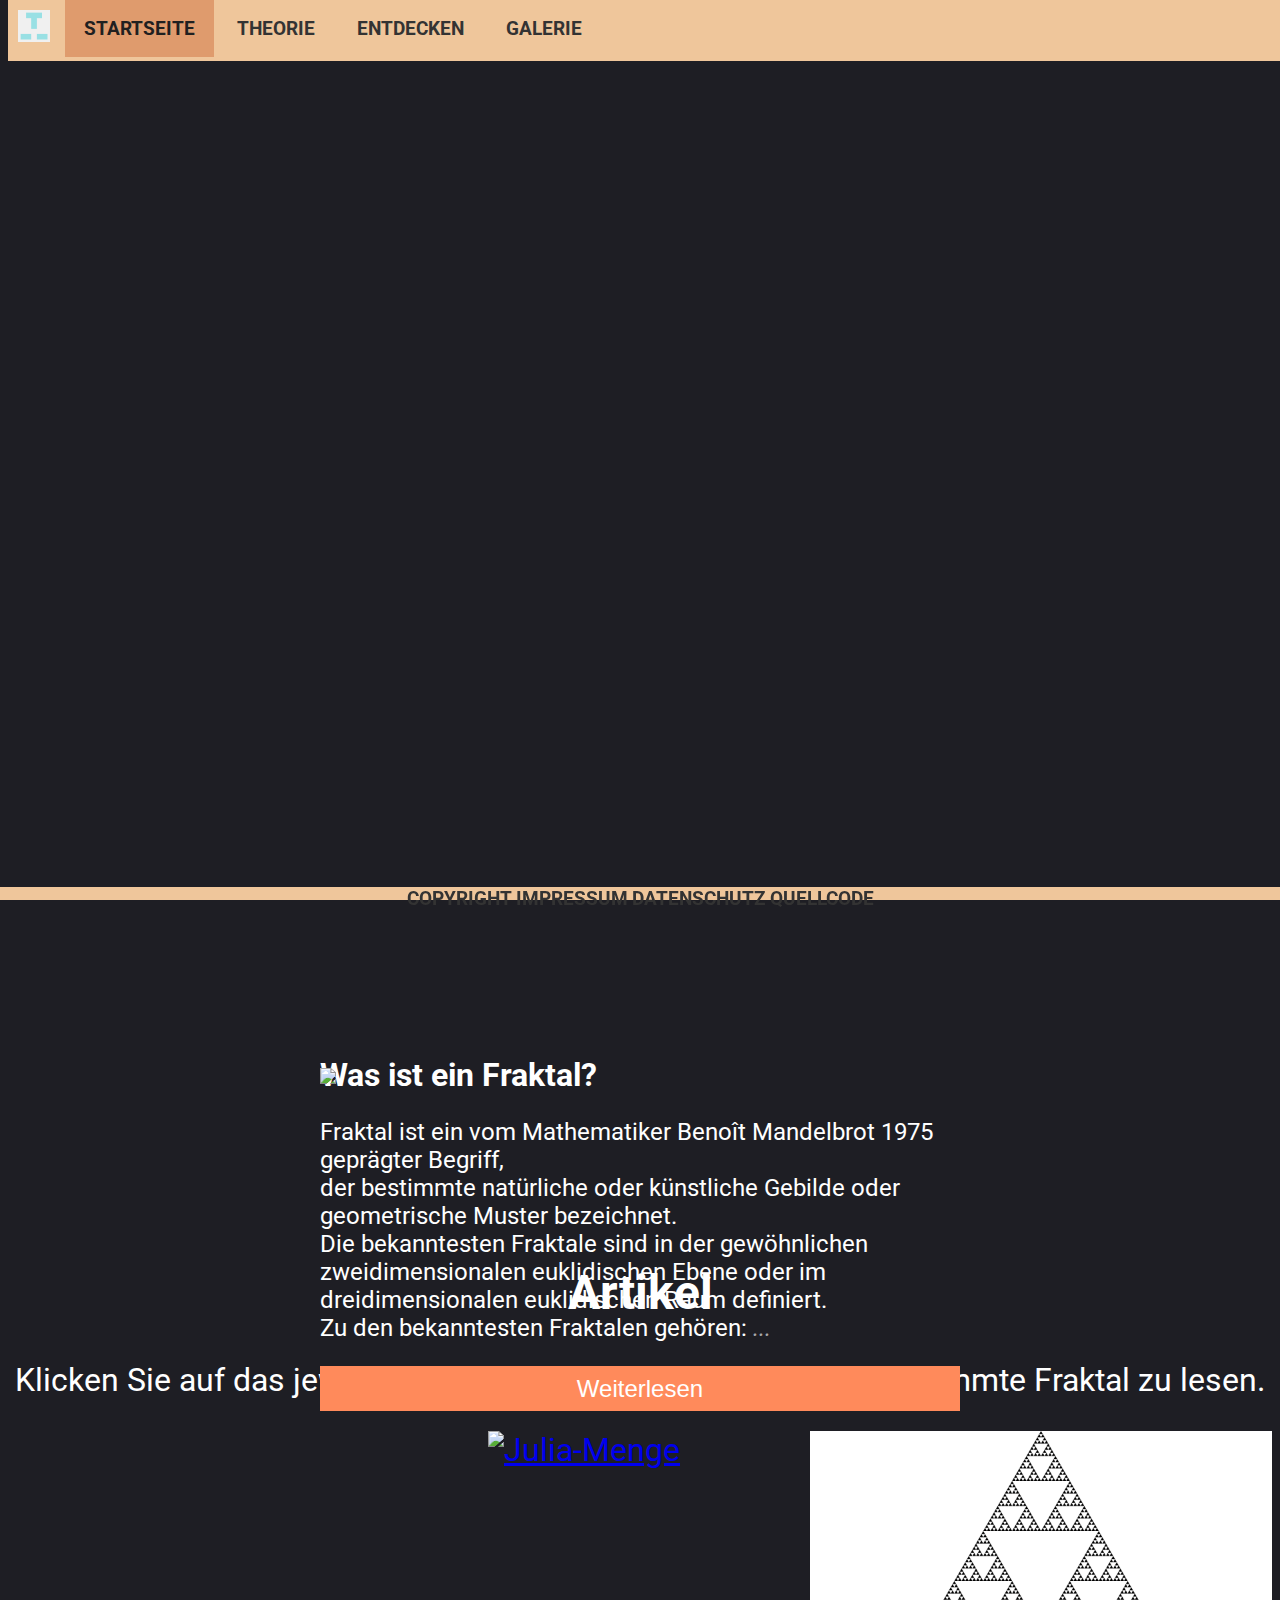
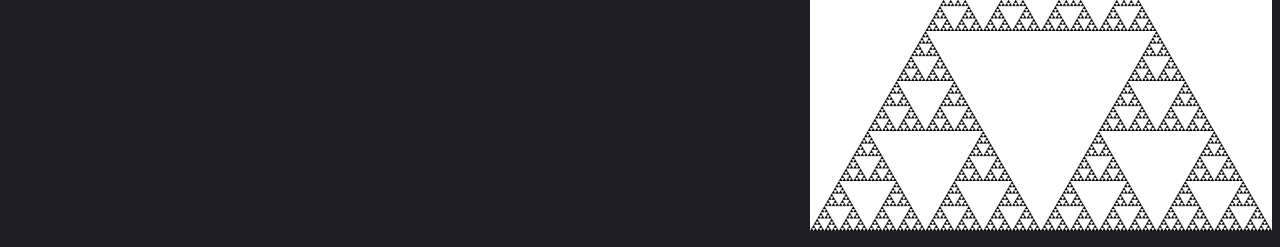
==== src/html/index.html @ 0e7499cc "Working sidebar" ====
<!DOCTYPE html>
<html lang="en">

<head>
  <title>Fraktale</title>
  <meta http-equiv="content-type" content="text/html; charset=utf-8">
  <meta name="author" content="Marko Livajusic">
  <meta name="keywords" content="Fraktale, Mandelbrot-Menge, komplexe Zahlen">
  <meta name="description"
    content="Darstellung berühmter Fraktale und ihrer geometrischen Muster mithilfe von Mathematik">
  <meta name="viewport" content="width=device-width, initial-scale=1.0">
  <link rel="stylesheet" href="../css/styles.css">
  <script src="../js/index.js" defer></script>
</head>

<body>
  <div class="navbar">
    <a href="https://www.github.com/marliv0"><img src="../../res/author_logo.png" class="logo" width="32"></a>
    <nav>
      <ul>
        <li><a class="active" href="index.html">Startseite</a></li>
        <li><a href="theory.html">Theorie</a></li>
        <li><a href="explore.html">Entdecken</a></li>
        <li><a href="gallery.html">Galerie</a></li>
      </ul>
    </nav>
  </div>

  <iframe
    src="https://www.youtube.com/embed/BLmAV6O_ea0?playlist=BLmAV6O_ea0&rel=0&controls=0&amp;start=274&autoplay=1&loop=1&rel=0&mute=1"
    title="Landing video" frameborder="0"
    allow="accelerometer; autoplay; clipboard-write; encrypted-media; gyroscope; picture-in-picture" allowfullscreen>
  </iframe>

  <div class="introduction">
    <article id="pls">
      <h1>Was ist ein Fraktal?</h1>
      <p class="intro_paragraph">
        Fraktal ist ein vom Mathematiker Benoît Mandelbrot 1975 geprägter Begriff, <br>
        der bestimmte natürliche oder künstliche Gebilde oder geometrische Muster bezeichnet.<br>
        Die bekanntesten Fraktale sind in der gewöhnlichen zweidimensionalen euklidischen Ebene oder im
        dreidimensionalen euklidischen Raum definiert.<br> Zu den bekanntesten Fraktalen gehören: <i
          style="color:darkgray;">...</i>
      </p>
      <button type="button" onclick="a()">Weiterlesen</button>
    </article>
    <img class="main_img" src="../../res/main_img.jpg">
  </div>

  <div class="articles">
    <h2>Artikel</h2>
    <p>Klicken Sie auf das jeweilige Bild, um einen Eintrag über das bestimmte Fraktal zu lesen.</p>
    <div class="row">
      <div class="column">
        <a href="theory_julia.html">
          <img src="../../res/julia.png" alt="Julia-Menge" width="auto" height="400" class="article_img_julia">
        </a>
      </div>
      <div class="column">
        <a href="theory_sierpinski.html">
          <img src="../../res/sierpinski.png" alt="Sierpinski-Dreieck" width="auto" height="400"
            class="article_img_sierpinski">
        </a>
      </div>
    </div>
  </div>

  <footer>
    <div>
      <a href="https://github.com/marliv0/Fraktale/tree/main#copyright">Copyright</a>
      <a href="https://github.com/marliv0/Fraktale/tree/main#impressum">Impressum</a>
      <a href="https://github.com/marliv0/Fraktale/tree/main#datenschutz">Datenschutz</a>
      <a href="https://github.com/marliv0/Fraktale">Quellcode</a>
    </div>
  </footer>

</body>

</html>
---- src/css/styles.css ----
/* Font, welcher benutzt wird */
@import url('https://fonts.googleapis.com/css2?family=Roboto:wght@400;500&display=swap');

html {
    scroll-behavior: smooth;
    font-family: 'Roboto', sans-serif;
    margin: 0;
    padding: 0;
}

body {
    background-color: #1E1E24;
    color: #ffffff;
}

.navbar a {
    float: left;
    color: #333333;
    text-align: center;
    text-decoration: none;
    font-size: 19px;
    text-transform: uppercase;
    font-weight: bold;
}

.navbar a:hover {
    background-color: #202020;
    color: #ffffff;
}

.navbar a.active {
    background-color: #DF9B6D;
    color: #202020;
}

.navbar {
    z-index: 3;
    background-color: #EFC69B;
    width: 100%;
    overflow: hidden;
    text-align: center;
    position: fixed;
    top: 0;
}

nav {
    float: left;
    margin: 0;
    text-align: center;
}

nav ul {
    display: inline-block;
    margin: 0;
    padding: 0;
}

nav ul li {
    display: inline-block;
    list-style-type: none;
}

nav>ul>li>a {
    display: block;
    line-height: 2em;
    padding: 0.5em 1em;
    text-decoration: none;
}

.logo {
    float: left;
    position: relative;
    margin: 10px 15px 15px 10px;
}

iframe {
    padding-top: 3%;
    position: absolute;
    display: block;
    top: 0;
    left: 0;
    max-width: 100%;
    width: 100%;
    height: 100%;
    /* pointer-events: none; */
}

.introduction {
    position: absolute;
    top: 115%;
    left: 25%;
    width: 50vw;
    display: inline-block;
}

.intro_paragraph {
    font-size: 24px;
    word-wrap: break-word;
    z-index: 3;
}

.main_img {
    max-width: 100%;
    width: 15%;
    height: auto;
    float: right;
    position: absolute;
    top: 10%;
    z-index: 1;
}

button {
    pointer-events: fill;
    border: none;
    color: white;
    background-color: #FF8A5B;
    z-index: 2;
    position: absolute;
    top: 100%;
    font-size: 24px;
    width: 50vw;
    height: 5vh;
}

@media (max-width: 600px) {
    button {
        bottom: 5%;
        left: 5%;
    }
}

.articles {
    font-size: 32px;
    margin-top: 100%;
    text-align: center;
}

.row {
    margin-left: 350px;
    margin-top: 2%;
    margin-left: 255;
    display: flex;
}

.column {
    flex: 33.33%;
    /* padding: 5px; */
}

img.article_img_julia:hover,
img.article_img_julia:focus {
    height: 500px;
    width: auto;
}

img.article_img_sierpinski:hover,
img.article_img_sierpinski:focus {
    height: 500px;
    width: auto;
}

.glcanvas {
    padding-left: 0;
    padding-right: 0;
    margin-left: auto;
    margin-right: auto;
    margin-top: 4%;
    display: block;
    width: 80%;
}

footer {
    z-index: 3;
    position: fixed;
    left: 0;
    bottom: 0;
    width: 100%;
    background-color: #EFC69B;
    text-align: center;
    height: 1.5%;
    text-transform: uppercase;
    font-weight: bold;
}

footer a {
    color: #333333;
    text-decoration: none;
    font-size: 19px;
}

footer a:hover {
    color: #ffffff;
    background-color: #202020;
}

.sidebar {
    height: 100%;
    width: 160px;
    position: fixed;
    top: 0;
    left: 0;
    background-color: #111;
    overflow-x: hidden;
    padding-top: 20%;
}

.sidebar li {
    text-decoration: none;
    list-style-type: none;
    font-size: 25px;
    color: #818181;

}

.contents {
    margin-left: 160px;
    padding-top: 5%;
    padding-left: 1vh;
    word-wrap: break-word;
    font-size: 24px;
}

.example_mandelbulb {
    display: block;
    margin: 0 auto;
}
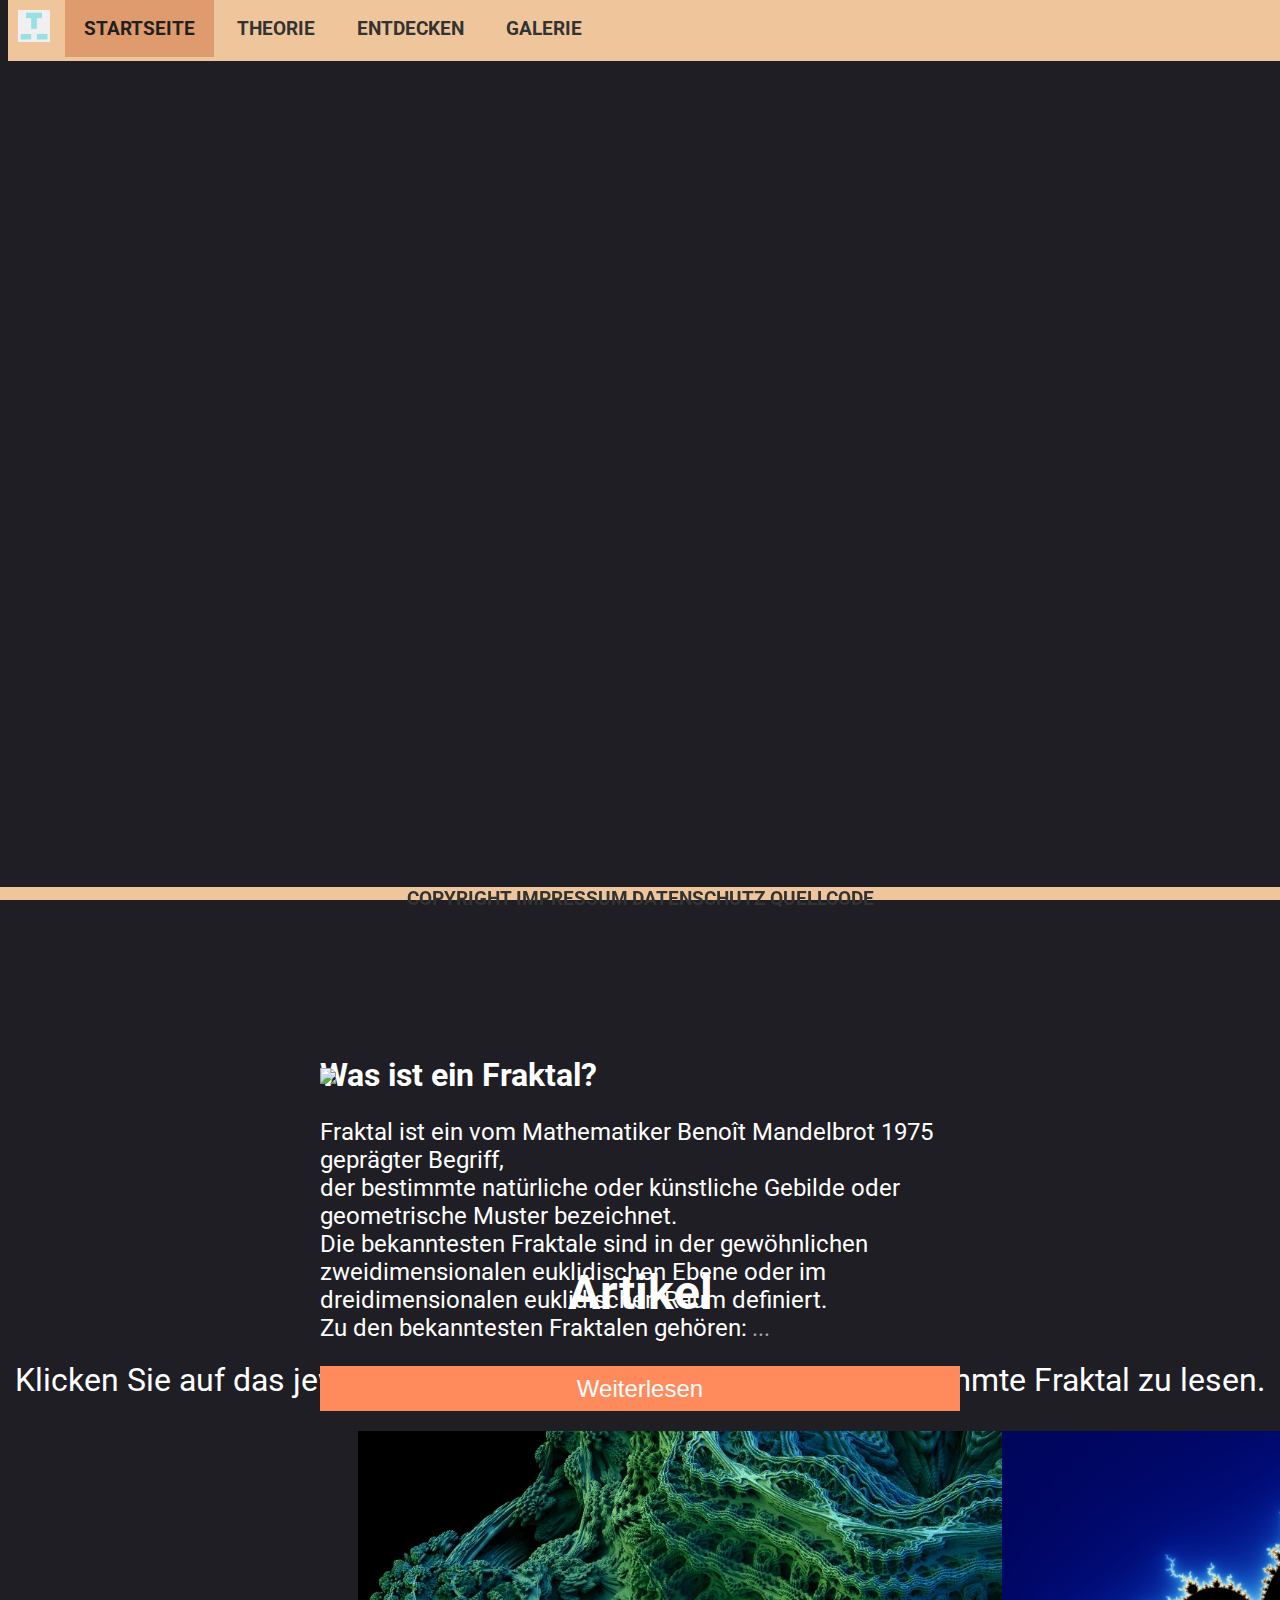
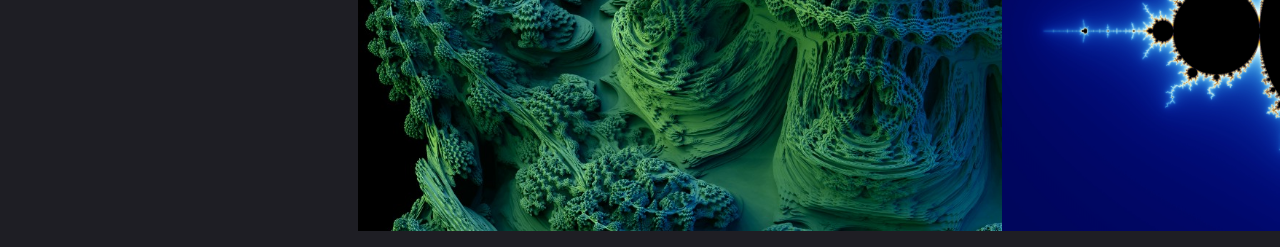
==== commit 9994bf51: "Update page references" ====
--- a/src/html/index.html
+++ b/src/html/index.html
@@ -42,7 +42,7 @@
         dreidimensionalen euklidischen Raum definiert.<br> Zu den bekanntesten Fraktalen gehören: <i
           style="color:darkgray;">...</i>
       </p>
-      <button type="button" onclick="a()">Weiterlesen</button>
+      <button type="button" onclick="scrollToArticles()">Weiterlesen</button>
     </article>
     <img class="main_img" src="../../res/main_img.jpg">
   </div>
@@ -52,13 +52,13 @@
     <p>Klicken Sie auf das jeweilige Bild, um einen Eintrag über das bestimmte Fraktal zu lesen.</p>
     <div class="row">
       <div class="column">
-        <a href="theory_julia.html">
-          <img src="../../res/julia.png" alt="Julia-Menge" width="auto" height="400" class="article_img_julia">
+        <a href="theory.html#Mandelbulb">
+          <img src="../../res/example_mandelbulb.jpg" alt="Mandelbulb Bild" width="auto" height="400" class="article_img_julia">
         </a>
       </div>
       <div class="column">
-        <a href="theory_sierpinski.html">
-          <img src="../../res/sierpinski.png" alt="Sierpinski-Dreieck" width="auto" height="400"
+        <a href="theory.html#Mandelbrot">
+          <img src="../../res/example_mandelbrot.jpg" alt="Mandelbrot Bild" width="auto" height="400"
             class="article_img_sierpinski">
         </a>
       </div>
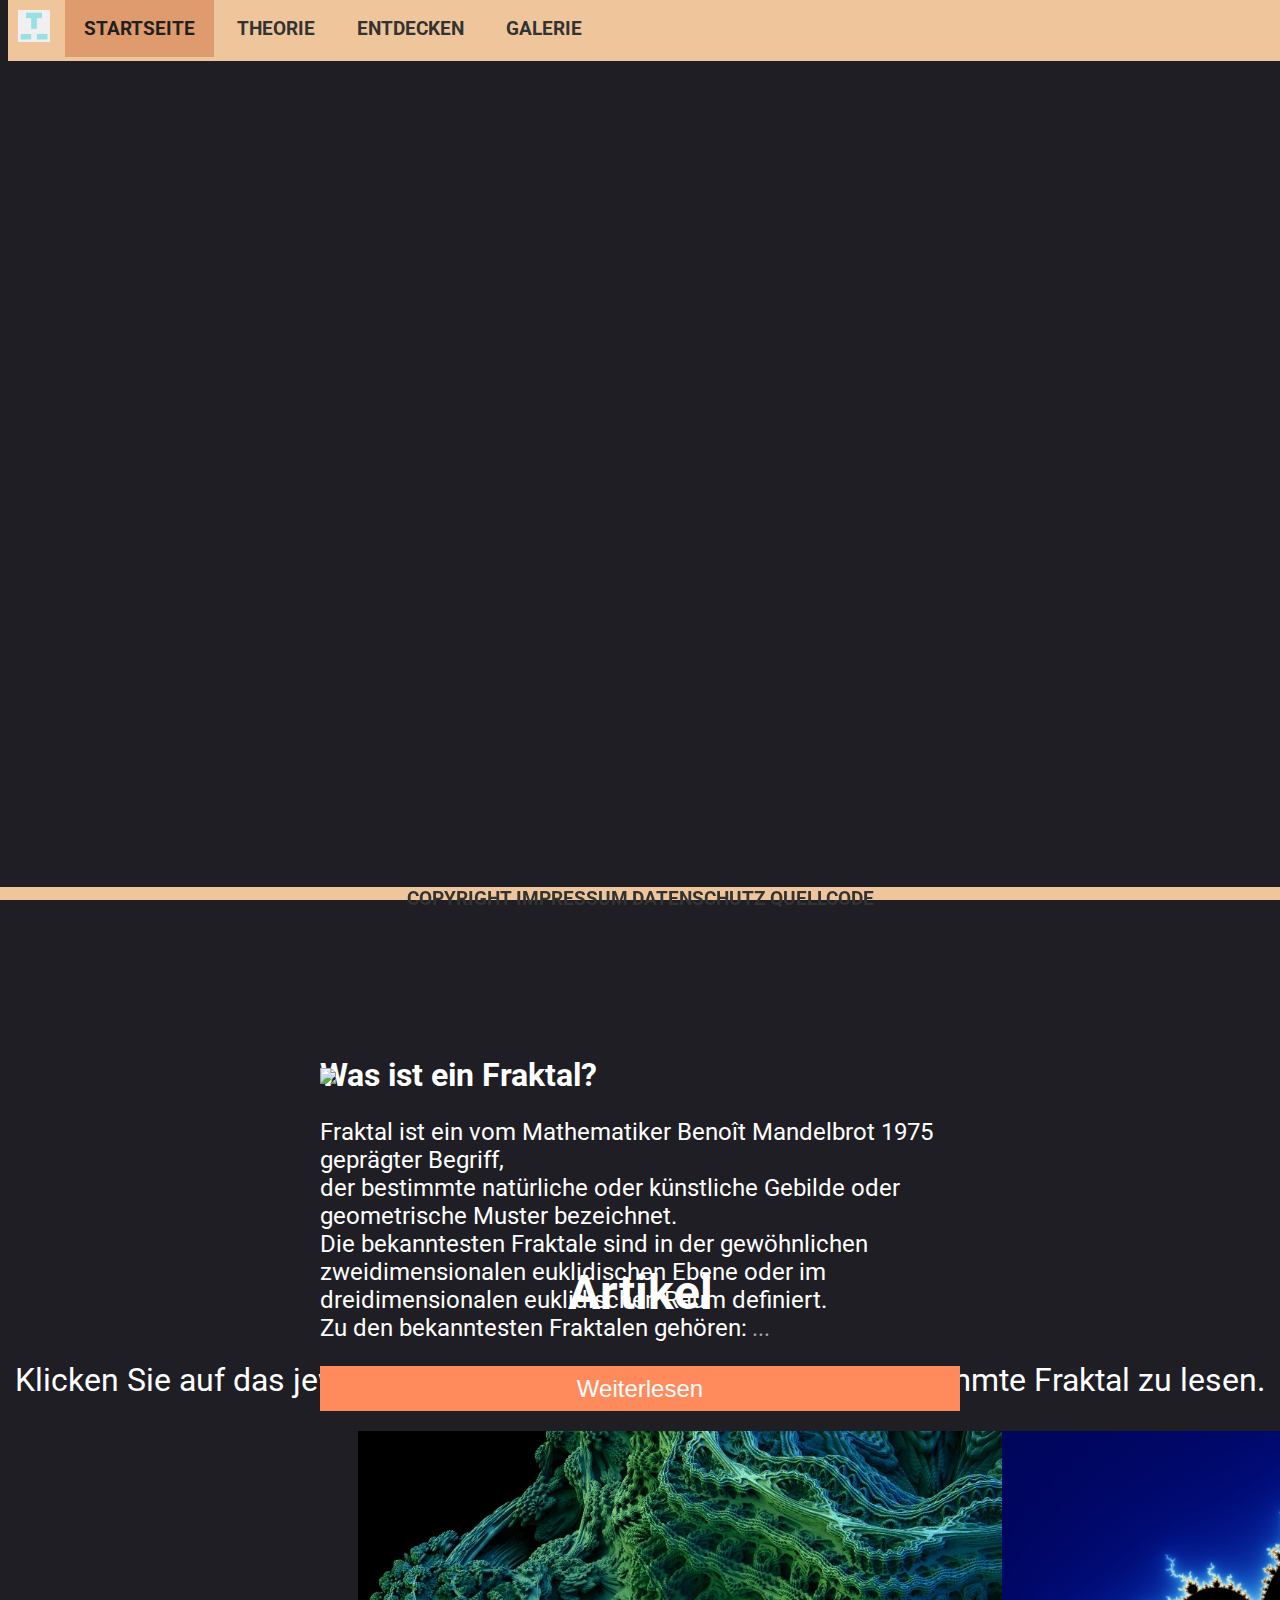
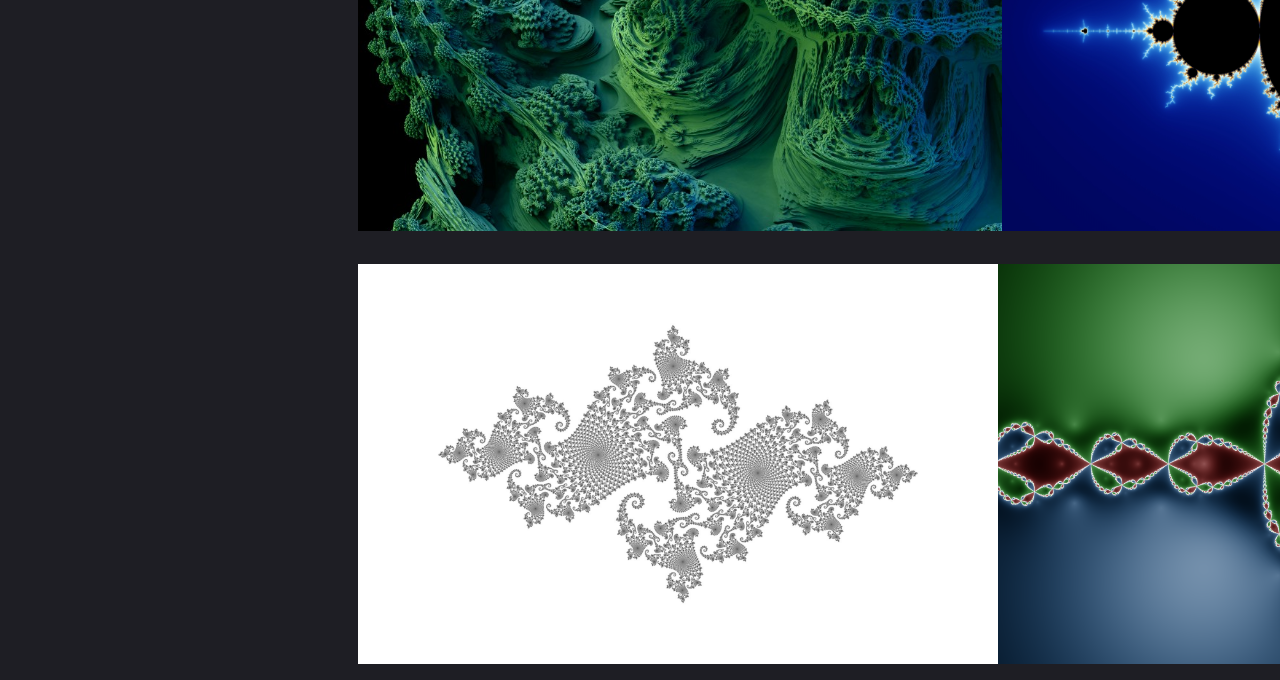
==== commit 2902d588: "Create new row & start new article" ====
--- a/src/html/index.html
+++ b/src/html/index.html
@@ -53,16 +53,34 @@
     <div class="row">
       <div class="column">
         <a href="theory.html#Mandelbulb">
-          <img src="../../res/example_mandelbulb.jpg" alt="Mandelbulb Bild" width="auto" height="400" class="article_img_julia">
+          <img src="../../res/mandelbulb.jpg" alt="Mandelbulb Bild" width="auto" height="400"
+            class="article_img_mandelbulb">
         </a>
       </div>
       <div class="column">
         <a href="theory.html#Mandelbrot">
-          <img src="../../res/example_mandelbrot.jpg" alt="Mandelbrot Bild" width="auto" height="400"
-            class="article_img_sierpinski">
+          <img src="../../res/mandelbrot.jpg" alt="Mandelbrot Bild" width="auto" height="400"
+            class="article_img_mandelbrot">
         </a>
       </div>
     </div>
+
+    <div class="row">
+      <div class="column">
+        <a href="theory.html#Julia">
+          <img src="../../res/julia.jpg" alt="Julia-Menge Bild" width="auto" height="400"
+            class="article_img_julia">
+        </a>
+      </div>
+
+      <div class="column">
+        <a href="theory.html#Newtonfraktal">
+          <img src="../../res/newton.jpg" alt="Newtonfraktal Bild" width="auto" height="400"
+            class="article_img_newton">
+        </a>
+      </div>
+    </div>
+
   </div>
 
   <footer>
--- a/src/css/styles.css
+++ b/src/css/styles.css
@@ -147,14 +147,14 @@
     /* padding: 5px; */
 }
 
+img.article_img_mandelbulb:hover,
+img.article_img_mandelbulb:focus,
+img.article_img_mandelbrot:hover,
+img.article_img_mandelbrot:focus,
 img.article_img_julia:hover,
-img.article_img_julia:focus {
-    height: 500px;
-    width: auto;
-}
-
-img.article_img_sierpinski:hover,
-img.article_img_sierpinski:focus {
+img.article_img_julia:focus,
+img.article_img_newton:hover,
+img.article_img_newton:focus {
     height: 500px;
     width: auto;
 }
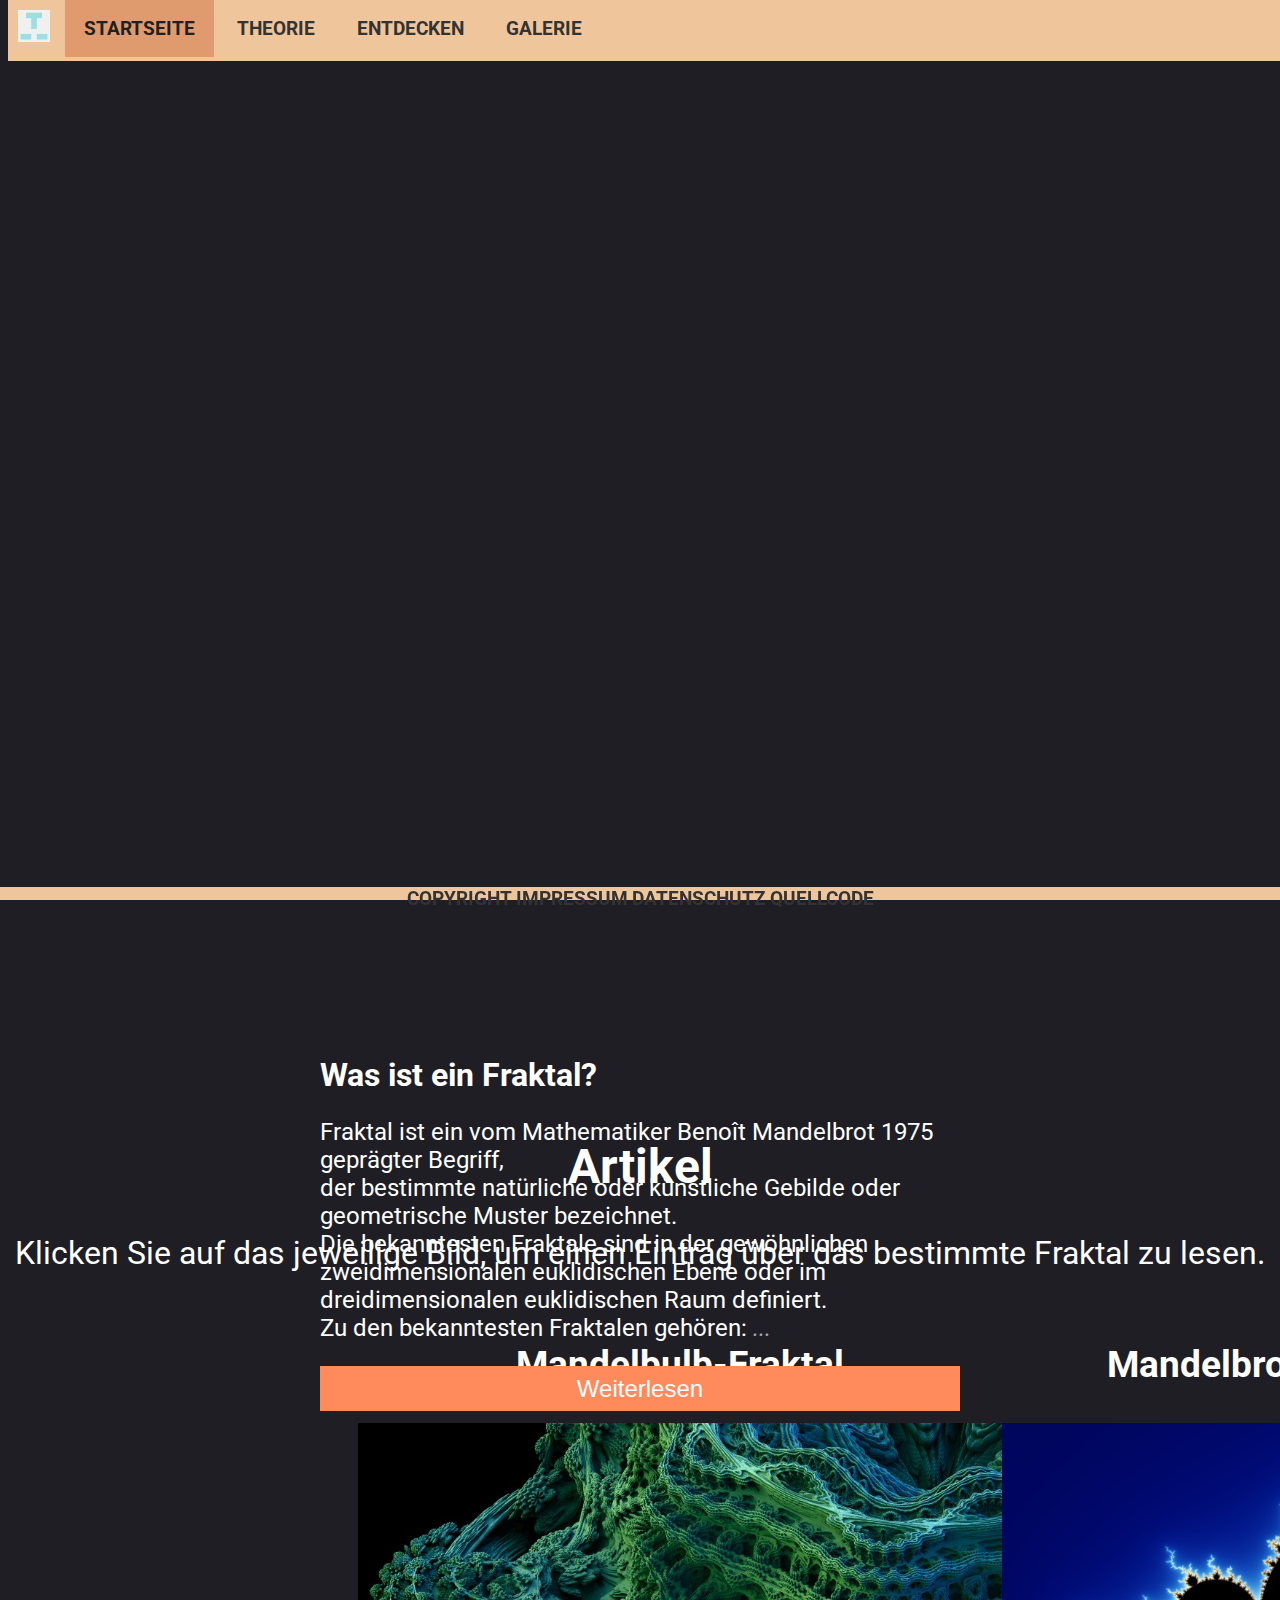
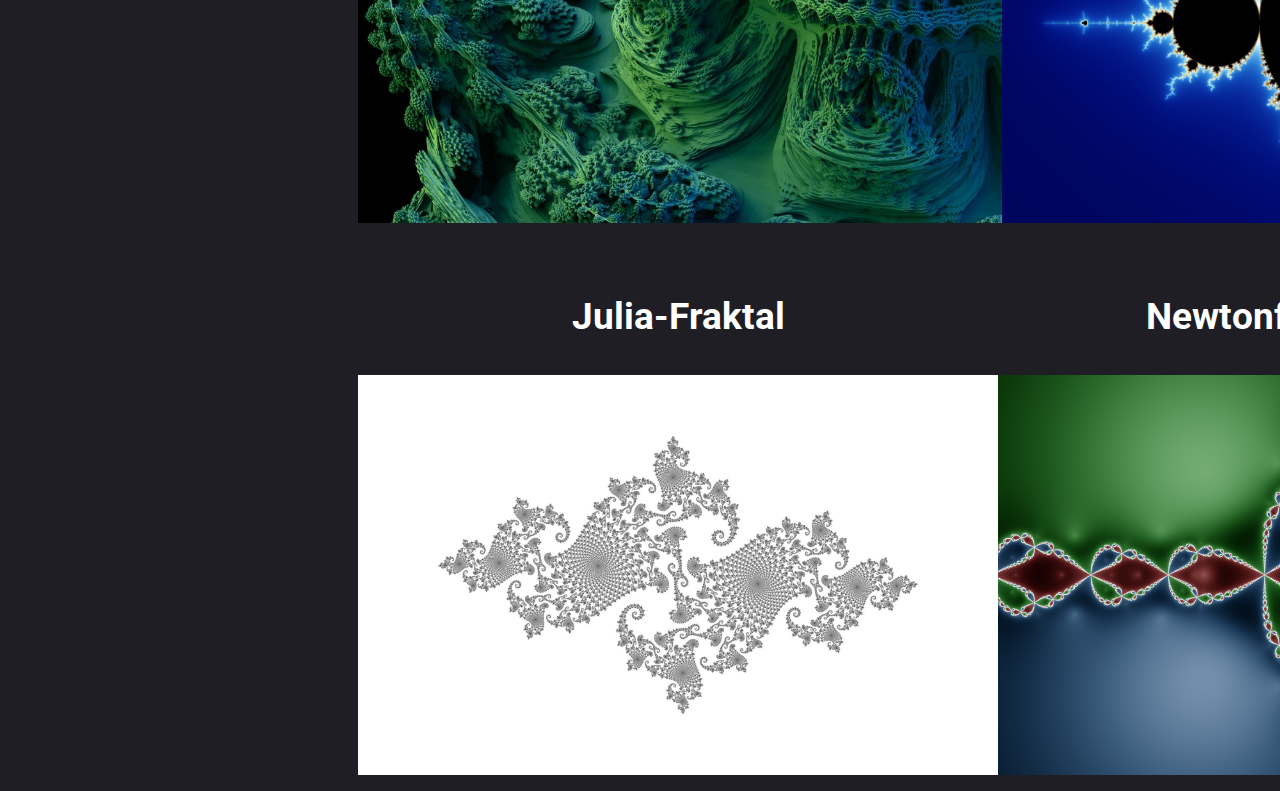
==== commit 47398f52: "New theory article & sidebar counter improvement" ====
--- a/src/html/index.html
+++ b/src/html/index.html
@@ -44,7 +44,6 @@
       </p>
       <button type="button" onclick="scrollToArticles()">Weiterlesen</button>
     </article>
-    <img class="main_img" src="../../res/main_img.jpg">
   </div>
 
   <div class="articles">
@@ -52,12 +51,14 @@
     <p>Klicken Sie auf das jeweilige Bild, um einen Eintrag über das bestimmte Fraktal zu lesen.</p>
     <div class="row">
       <div class="column">
+        <h3>Mandelbulb-Fraktal</h3>
         <a href="theory.html#Mandelbulb">
           <img src="../../res/mandelbulb.jpg" alt="Mandelbulb Bild" width="auto" height="400"
             class="article_img_mandelbulb">
         </a>
       </div>
       <div class="column">
+        <h3>Mandelbrot-Fraktal</h3>
         <a href="theory.html#Mandelbrot">
           <img src="../../res/mandelbrot.jpg" alt="Mandelbrot Bild" width="auto" height="400"
             class="article_img_mandelbrot">
@@ -67,13 +68,14 @@
 
     <div class="row">
       <div class="column">
+        <h3>Julia-Fraktal</h3>
         <a href="theory.html#Julia">
           <img src="../../res/julia.jpg" alt="Julia-Menge Bild" width="auto" height="400"
             class="article_img_julia">
         </a>
       </div>
-
       <div class="column">
+        <h3>Newtonfraktal</h3>
         <a href="theory.html#Newtonfraktal">
           <img src="../../res/newton.jpg" alt="Newtonfraktal Bild" width="auto" height="400"
             class="article_img_newton">
--- a/src/css/styles.css
+++ b/src/css/styles.css
@@ -131,7 +131,7 @@
 
 .articles {
     font-size: 32px;
-    margin-top: 100%;
+    margin-top: 90%;
     text-align: center;
 }
 
@@ -193,18 +193,20 @@
     background-color: #202020;
 }
 
-.sidebar {
+#sidebar {
     height: 100%;
-    width: 160px;
+    width: 180px;
     position: fixed;
     top: 0;
     left: 0;
     background-color: #111;
     overflow-x: hidden;
-    padding-top: 20%;
-}
-
-.sidebar li {
+    padding-top: 2%;
+    white-space: nowrap;
+    cursor: pointer;
+}
+
+#sidebar li {
     text-decoration: none;
     list-style-type: none;
     font-size: 25px;
@@ -220,7 +222,8 @@
     font-size: 24px;
 }
 
-.example_mandelbulb {
+.example_mandelbulb,
+.example_newton {
     display: block;
     margin: 0 auto;
 }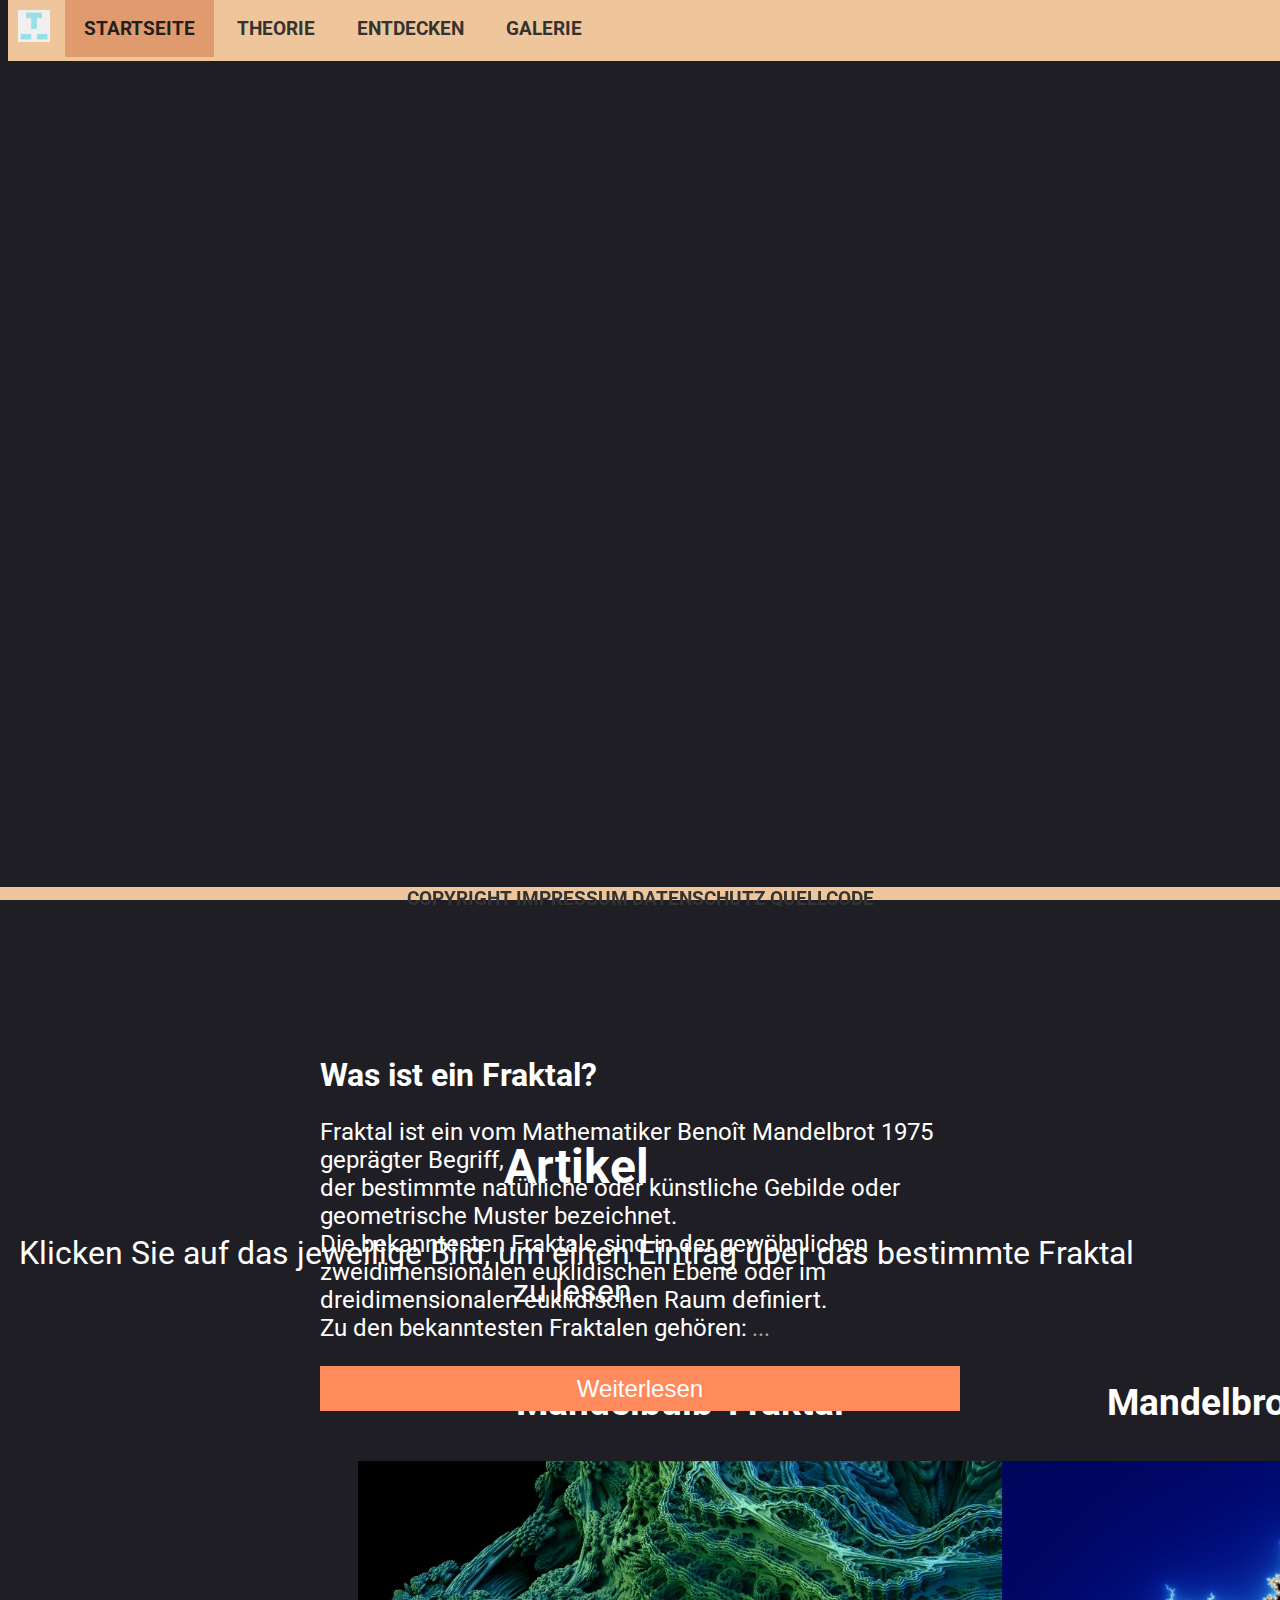
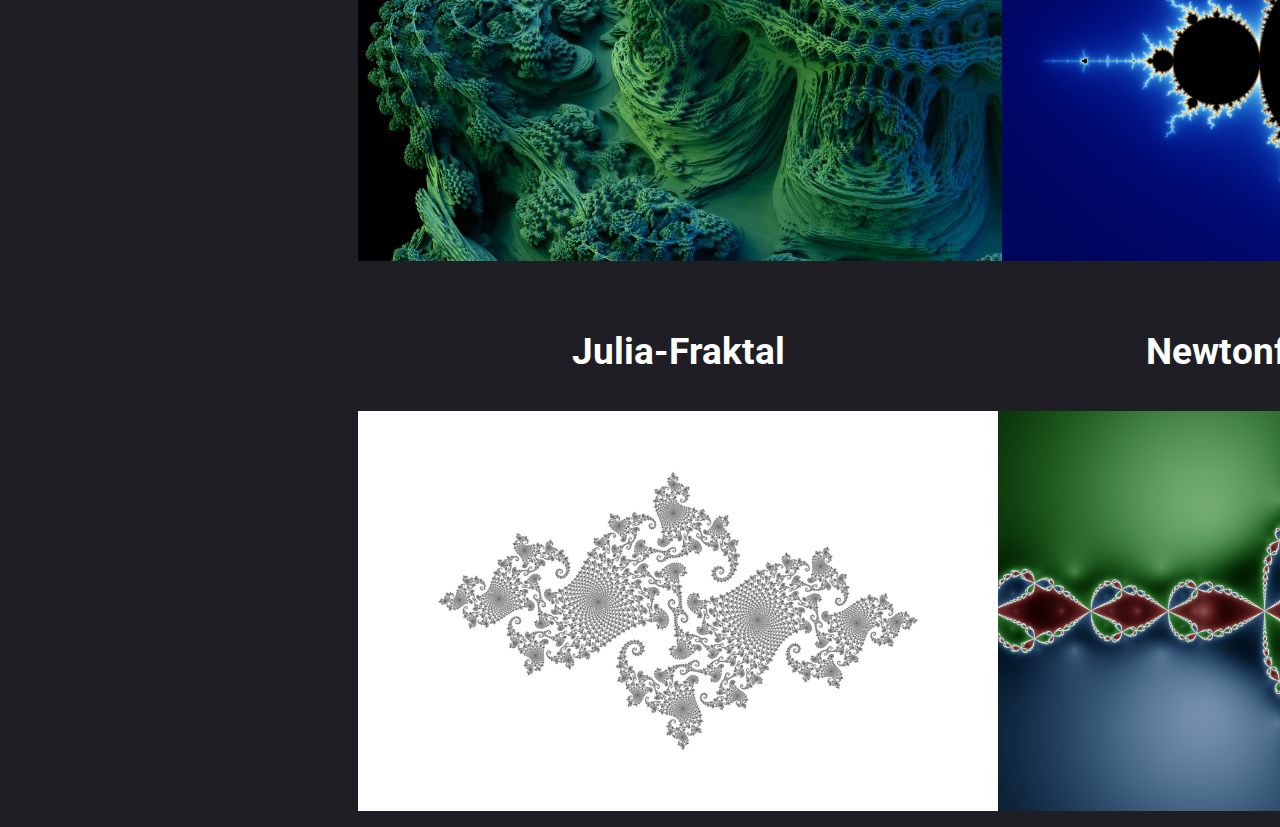
==== commit e4733e26: "Theory: finish contents" ====
--- a/src/html/index.html
+++ b/src/html/index.html
@@ -2,7 +2,7 @@
 <html lang="en">
 
 <head>
-  <title>Fraktale</title>
+  <title>Startseite der Fraktale</title>
   <meta http-equiv="content-type" content="text/html; charset=utf-8">
   <meta name="author" content="Marko Livajusic">
   <meta name="keywords" content="Fraktale, Mandelbrot-Menge, komplexe Zahlen">
@@ -69,7 +69,7 @@
     <div class="row">
       <div class="column">
         <h3>Julia-Fraktal</h3>
-        <a href="theory.html#Julia">
+        <a href="theory.html#Juliamenge">
           <img src="../../res/julia.jpg" alt="Julia-Menge Bild" width="auto" height="400"
             class="article_img_julia">
         </a>
--- a/src/css/styles.css
+++ b/src/css/styles.css
@@ -132,6 +132,7 @@
 .articles {
     font-size: 32px;
     margin-top: 90%;
+    margin-right: 10%;
     text-align: center;
 }
 
@@ -160,13 +161,10 @@
 }
 
 .glcanvas {
-    padding-left: 0;
     padding-right: 0;
-    margin-left: auto;
     margin-right: auto;
-    margin-top: 4%;
-    display: block;
-    width: 80%;
+    margin-top: 0%;
+    display: block;
 }
 
 footer {
@@ -195,7 +193,7 @@
 
 #sidebar {
     height: 100%;
-    width: 180px;
+    width: 185px;
     position: fixed;
     top: 0;
     left: 0;
@@ -215,7 +213,7 @@
 }
 
 .contents {
-    margin-left: 160px;
+    margin-left: 170px;
     padding-top: 5%;
     padding-left: 1vh;
     word-wrap: break-word;
@@ -223,7 +221,15 @@
 }
 
 .example_mandelbulb,
-.example_newton {
+.example_mandelbrot,
+.example_newton,
+.example_julia {
     display: block;
     margin: 0 auto;
+}
+
+.explore_title {
+    font-size: 42px;
+    padding-top: 2%;
+    padding-left: 10%;
 }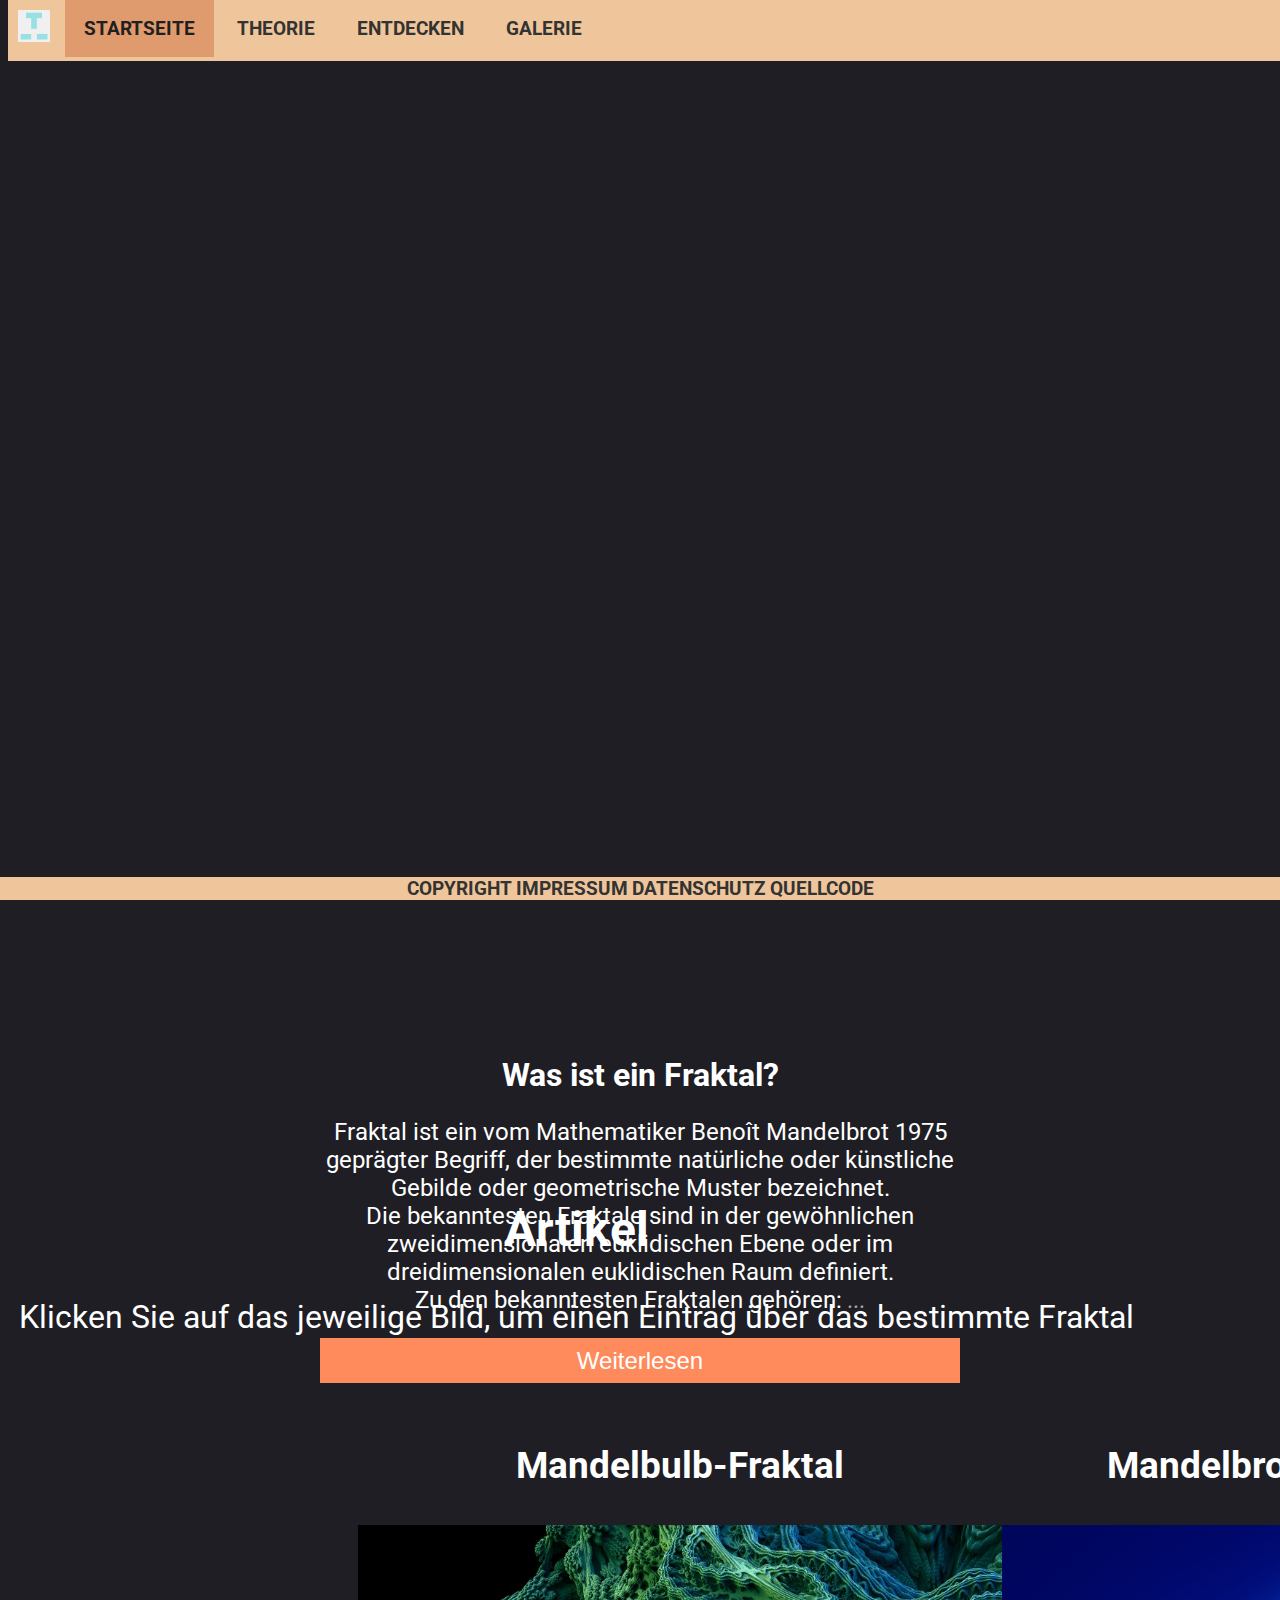
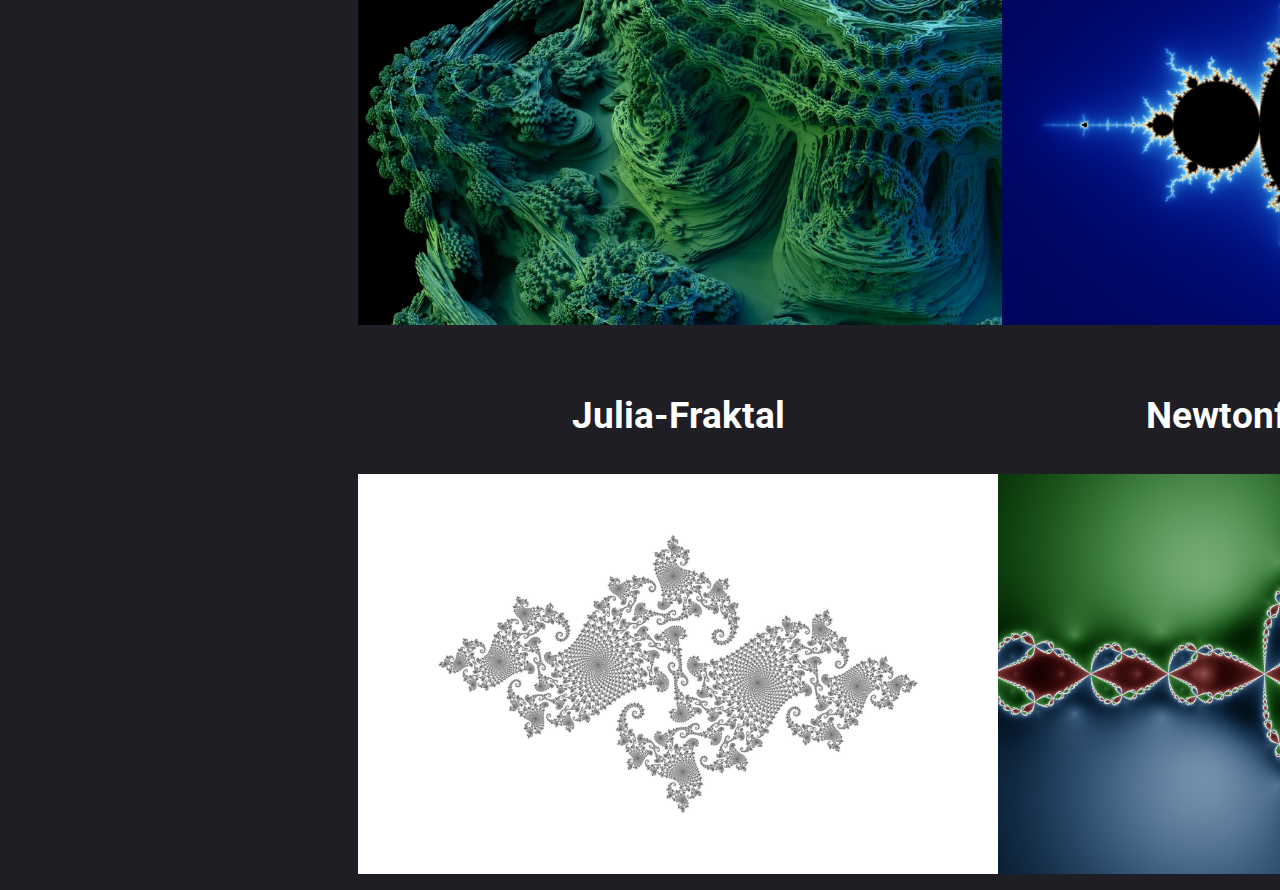
==== commit 24ae3dae: "Minor improvements" ====
--- a/src/html/index.html
+++ b/src/html/index.html
@@ -33,10 +33,10 @@
   </iframe>
 
   <div class="introduction">
-    <article id="pls">
-      <h1>Was ist ein Fraktal?</h1>
+    <article>
+      <h1 class="intro_title">Was ist ein Fraktal?</h1>
       <p class="intro_paragraph">
-        Fraktal ist ein vom Mathematiker Benoît Mandelbrot 1975 geprägter Begriff, <br>
+        Fraktal ist ein vom Mathematiker Benoît Mandelbrot 1975 geprägter Begriff,
         der bestimmte natürliche oder künstliche Gebilde oder geometrische Muster bezeichnet.<br>
         Die bekanntesten Fraktale sind in der gewöhnlichen zweidimensionalen euklidischen Ebene oder im
         dreidimensionalen euklidischen Raum definiert.<br> Zu den bekanntesten Fraktalen gehören: <i
@@ -70,19 +70,16 @@
       <div class="column">
         <h3>Julia-Fraktal</h3>
         <a href="theory.html#Juliamenge">
-          <img src="../../res/julia.jpg" alt="Julia-Menge Bild" width="auto" height="400"
-            class="article_img_julia">
+          <img src="../../res/julia.jpg" alt="Julia-Menge Bild" width="auto" height="400" class="article_img_julia">
         </a>
       </div>
       <div class="column">
         <h3>Newtonfraktal</h3>
         <a href="theory.html#Newtonfraktal">
-          <img src="../../res/newton.jpg" alt="Newtonfraktal Bild" width="auto" height="400"
-            class="article_img_newton">
+          <img src="../../res/newton.jpg" alt="Newtonfraktal Bild" width="auto" height="400" class="article_img_newton">
         </a>
       </div>
     </div>
-
   </div>
 
   <footer>
--- a/src/css/styles.css
+++ b/src/css/styles.css
@@ -82,7 +82,6 @@
     max-width: 100%;
     width: 100%;
     height: 100%;
-    /* pointer-events: none; */
 }
 
 .introduction {
@@ -93,10 +92,15 @@
     display: inline-block;
 }
 
+.intro_title {
+    text-align: center;
+}
+
 .intro_paragraph {
     font-size: 24px;
     word-wrap: break-word;
     z-index: 3;
+    text-align: center;
 }
 
 .main_img {
@@ -131,7 +135,7 @@
 
 .articles {
     font-size: 32px;
-    margin-top: 90%;
+    margin-top: 95%;
     margin-right: 10%;
     text-align: center;
 }
@@ -158,13 +162,17 @@
 img.article_img_newton:focus {
     height: 500px;
     width: auto;
+    webkit-filter: blur(4px);
+    filter: blur(4px);
 }
 
 .glcanvas {
+    padding-left: 0;
     padding-right: 0;
+    margin-left: auto;
     margin-right: auto;
-    margin-top: 0%;
-    display: block;
+    display: block;
+    width: 1080px;
 }
 
 footer {
@@ -175,9 +183,11 @@
     width: 100%;
     background-color: #EFC69B;
     text-align: center;
-    height: 1.5%;
+    min-height: 1.5%;
     text-transform: uppercase;
     font-weight: bold;
+    margin-top: auto;
+    overflow: hidden;
 }
 
 footer a {
@@ -199,9 +209,8 @@
     left: 0;
     background-color: #111;
     overflow-x: hidden;
-    padding-top: 2%;
+    padding-top: 3%;
     white-space: nowrap;
-    cursor: pointer;
 }
 
 #sidebar li {
@@ -209,14 +218,14 @@
     list-style-type: none;
     font-size: 25px;
     color: #818181;
-
+    cursor: pointer;
 }
 
 .contents {
     margin-left: 170px;
     padding-top: 5%;
     padding-left: 1vh;
-    word-wrap: break-word;
+    word-wrap: break-all;
     font-size: 24px;
 }
 
@@ -230,6 +239,13 @@
 
 .explore_title {
     font-size: 42px;
+    text-align: center;
     padding-top: 2%;
-    padding-left: 10%;
+}
+
+.ui {
+    display: flex;
+    flex-direction: column;
+    justify-content: center;
+    align-items: center;
 }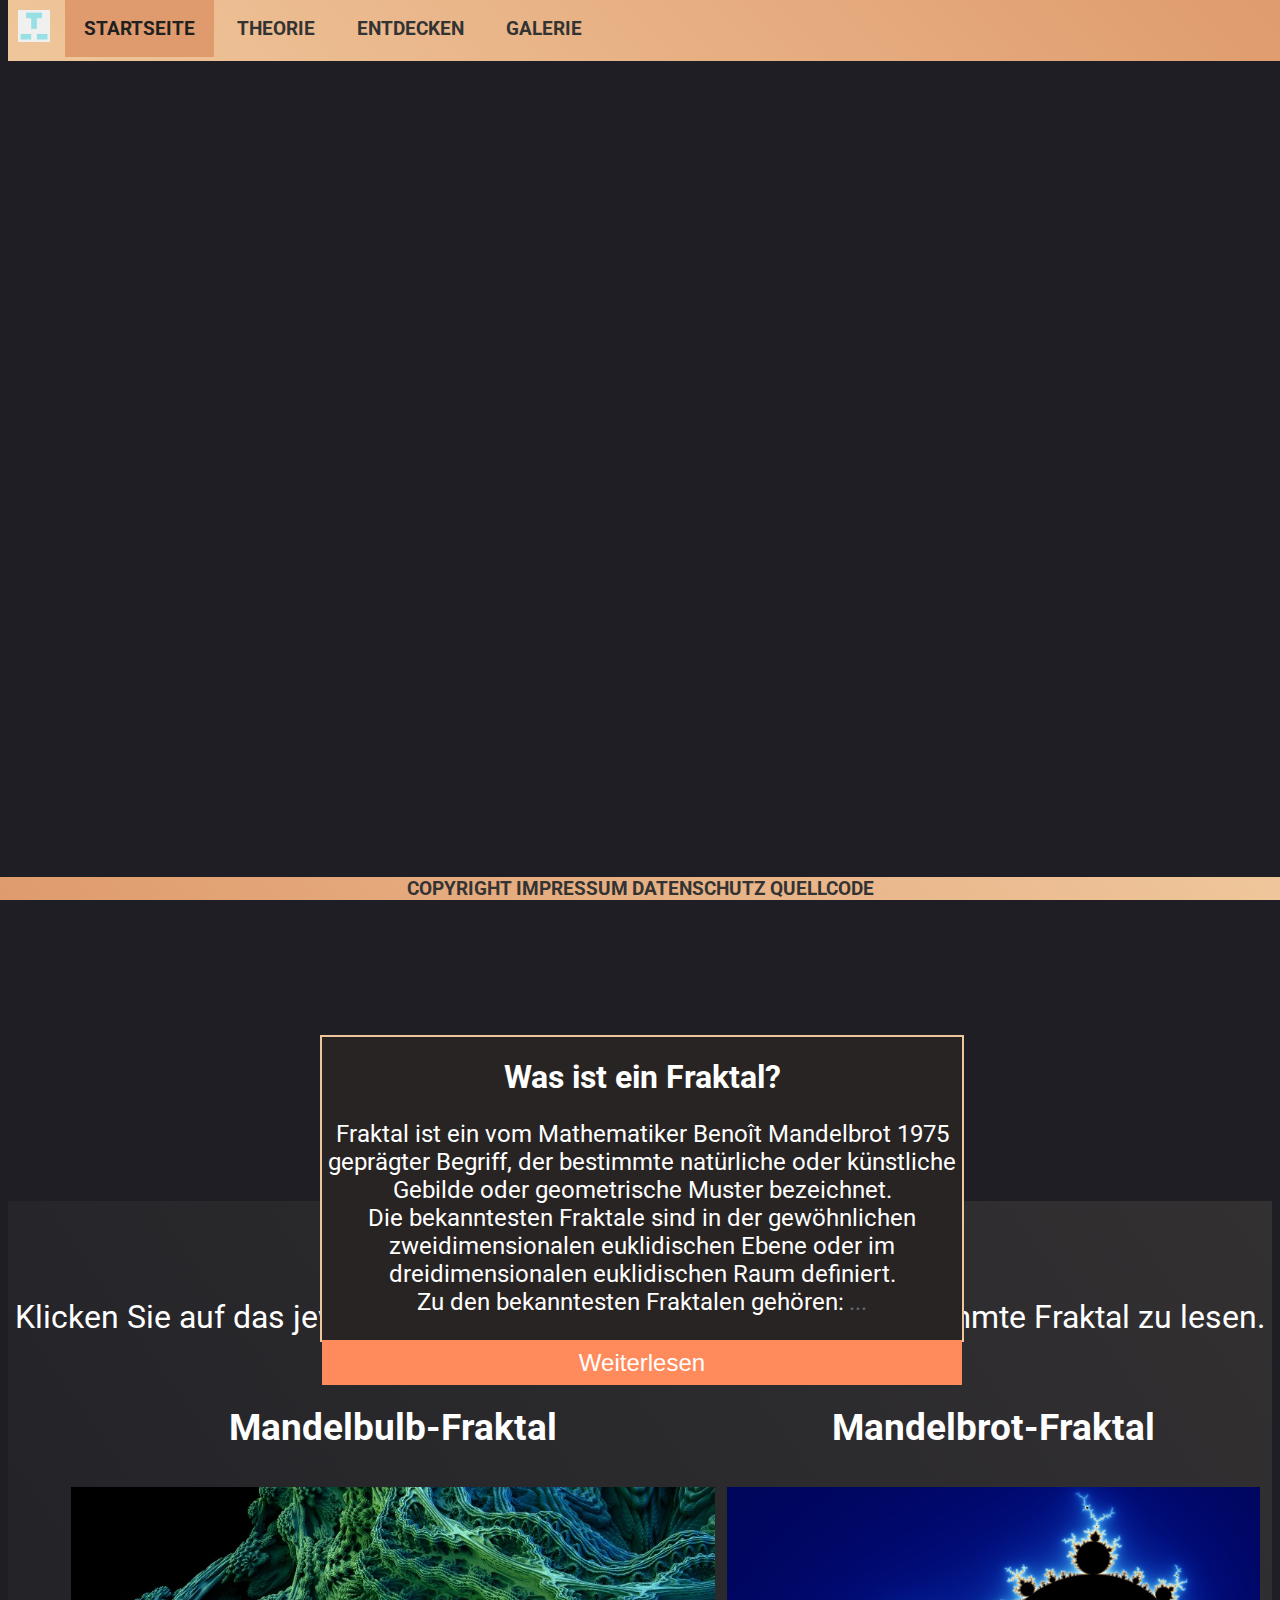
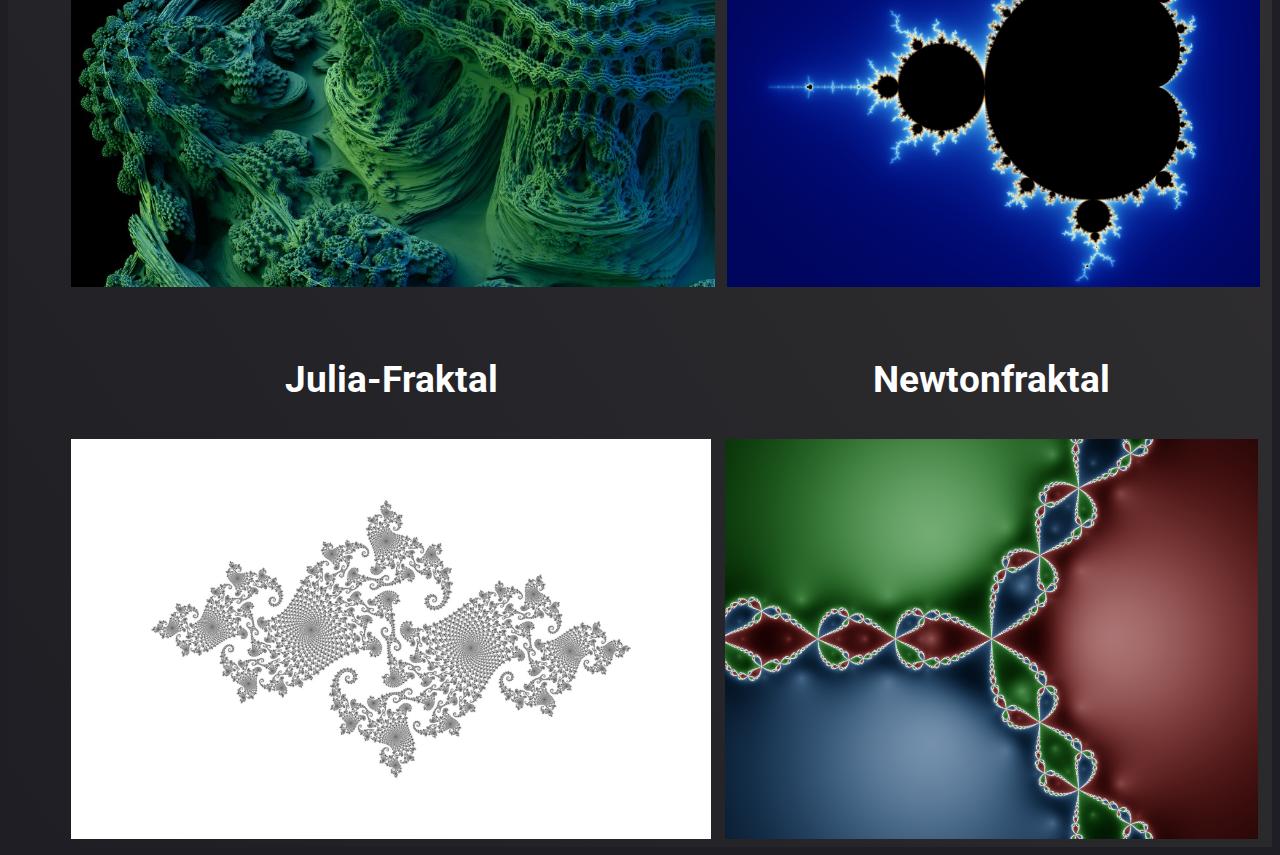
==== commit 352dd5e9: "Loading animations" ====
--- a/src/html/index.html
+++ b/src/html/index.html
@@ -32,7 +32,7 @@
     allow="accelerometer; autoplay; clipboard-write; encrypted-media; gyroscope; picture-in-picture" allowfullscreen>
   </iframe>
 
-  <div class="introduction">
+  <div id="introduction">
     <article>
       <h1 class="intro_title">Was ist ein Fraktal?</h1>
       <p class="intro_paragraph">
@@ -40,13 +40,13 @@
         der bestimmte natürliche oder künstliche Gebilde oder geometrische Muster bezeichnet.<br>
         Die bekanntesten Fraktale sind in der gewöhnlichen zweidimensionalen euklidischen Ebene oder im
         dreidimensionalen euklidischen Raum definiert.<br> Zu den bekanntesten Fraktalen gehören: <i
-          style="color:darkgray;">...</i>
+          style="color:darkgray;opacity:0.5;">...</i>
       </p>
       <button type="button" onclick="scrollToArticles()">Weiterlesen</button>
     </article>
   </div>
 
-  <div class="articles">
+  <div id="articles">
     <h2>Artikel</h2>
     <p>Klicken Sie auf das jeweilige Bild, um einen Eintrag über das bestimmte Fraktal zu lesen.</p>
     <div class="row">
@@ -90,7 +90,6 @@
       <a href="https://github.com/marliv0/Fraktale">Quellcode</a>
     </div>
   </footer>
-
 </body>
 
 </html>--- a/src/css/styles.css
+++ b/src/css/styles.css
@@ -35,7 +35,7 @@
 
 .navbar {
     z-index: 3;
-    background-color: #EFC69B;
+    background-image: linear-gradient(45deg, #EFC69B, #DF9B6D);
     width: 100%;
     overflow: hidden;
     text-align: center;
@@ -84,12 +84,16 @@
     height: 100%;
 }
 
-.introduction {
+#introduction {
     position: absolute;
     top: 115%;
     left: 25%;
     width: 50vw;
     display: inline-block;
+    background-color: rgb(40, 36, 36);
+    border: solid 2px #EFC69B;
+    animation: none;
+    animation-iteration-count: 1
 }
 
 .intro_title {
@@ -116,6 +120,7 @@
 button {
     pointer-events: fill;
     border: none;
+    /*solid 2px #EFC69B;*/
     color: white;
     background-color: #FF8A5B;
     z-index: 2;
@@ -133,23 +138,24 @@
     }
 }
 
-.articles {
+#articles {
     font-size: 32px;
     margin-top: 95%;
-    margin-right: 10%;
-    text-align: center;
+    text-align: center;
+    background-image: linear-gradient(55deg, #1E1E24, #323031);
+    animation: none;
+    animation-iteration-count: 1
 }
 
 .row {
     margin-left: 350px;
     margin-top: 2%;
-    margin-left: 255;
+    margin-left: 5%;
     display: flex;
 }
 
 .column {
     flex: 33.33%;
-    /* padding: 5px; */
 }
 
 img.article_img_mandelbulb:hover,
@@ -166,6 +172,60 @@
     filter: blur(4px);
 }
 
+@keyframes fadeIn {
+    0% {
+        opacity: 0;
+    }
+
+    50% {
+        opacity: 0.5;
+    }
+
+    100% {
+        opacity: 1;
+    }
+}
+
+@-moz-keyframes fadeIn {
+    0% {
+        opacity: 0;
+    }
+
+    100% {
+        opacity: 1;
+    }
+}
+
+@-webkit-keyframes fadeIn {
+    0% {
+        opacity: 0;
+    }
+
+    100% {
+        opacity: 1;
+    }
+}
+
+@-o-keyframes fadeIn {
+    0% {
+        opacity: 0;
+    }
+
+    100% {
+        opacity: 1;
+    }
+}
+
+@-ms-keyframes fadeIn {
+    0% {
+        opacity: 0;
+    }
+
+    100% {
+        opacity: 1;
+    }
+}
+
 .glcanvas {
     padding-left: 0;
     padding-right: 0;
@@ -181,7 +241,7 @@
     left: 0;
     bottom: 0;
     width: 100%;
-    background-color: #EFC69B;
+    background-image: linear-gradient(45deg, #DF9B6D, #EFC69B);
     text-align: center;
     min-height: 1.5%;
     text-transform: uppercase;
@@ -209,6 +269,7 @@
     left: 0;
     background-color: #111;
     overflow-x: hidden;
+    overflow-y: auto;
     padding-top: 3%;
     white-space: nowrap;
 }
